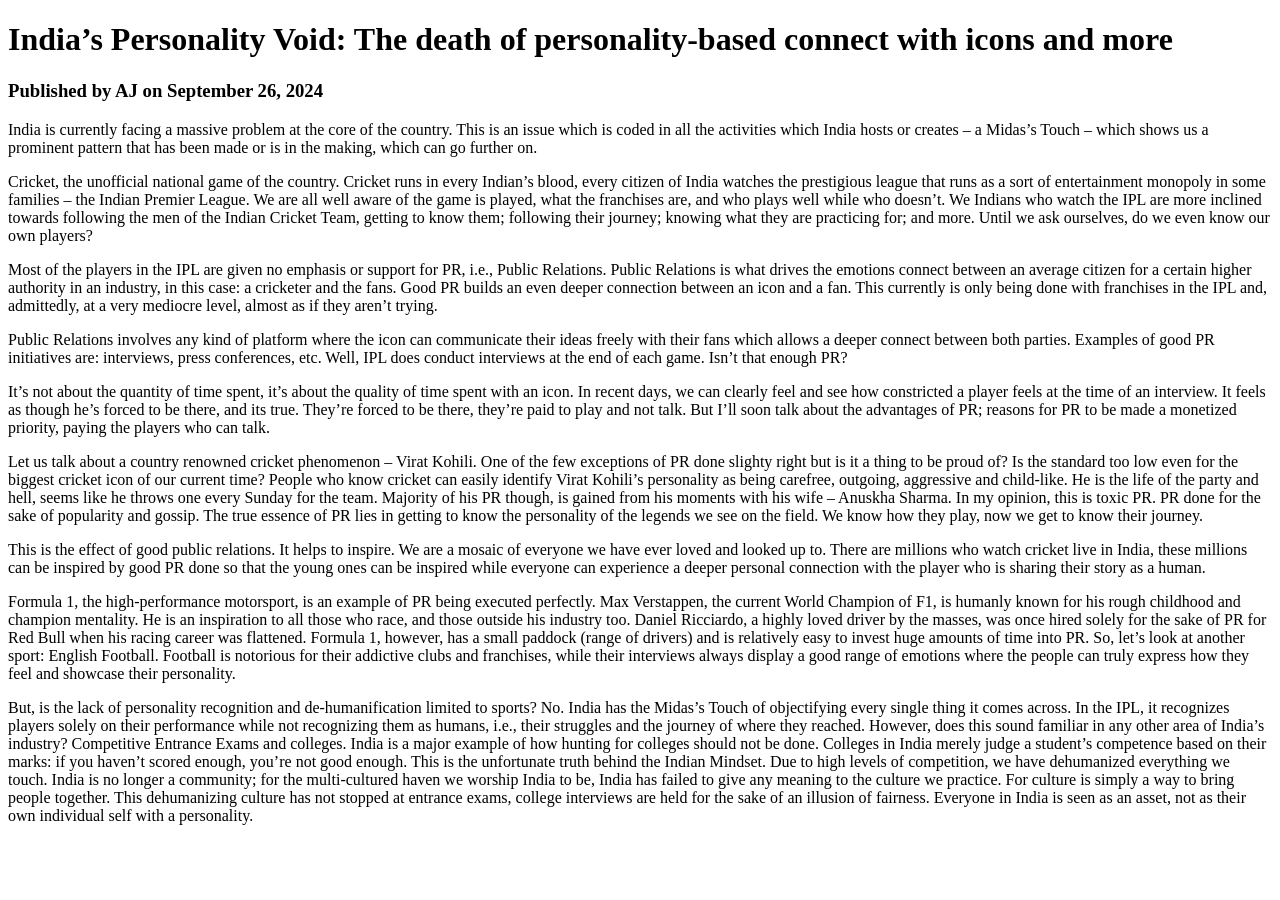
==== blog1.html @ 8cfc596a "Add files via upload" ====
<!DOCTYPE html>
<html lang="en">
<head>
    <meta charset="UTF-8">
    <meta name="viewport" content="width=device-width, initial-scale=1.0">
    <title>India’s Personality Void: The death of personality-based connect with icons and more </title>

</head>
<body>

    <h1> India’s Personality Void: The death of personality-based connect with icons and more </h1>
    <h3>Published by AJ on September 26, 2024</h3>

    <p>India is currently facing a massive problem at the core of the country. This is an issue which is coded in all the activities which India hosts or creates – a Midas’s Touch – which shows us a prominent pattern that has been made or is in the making, which can go further on. </p>
    
    <p>Cricket, the unofficial national game of the country. Cricket runs in every Indian’s blood, every citizen of India watches the prestigious league that runs as a sort of entertainment monopoly in some families – the Indian Premier League. We are all well aware of the game is played, what the franchises are, and who plays well while who doesn’t. We Indians who watch the IPL are more inclined towards following the men of the Indian Cricket Team, getting to know them; following their journey; knowing what they are practicing for; and more. Until we ask ourselves, do we even know our own players? </p>
    
    <p>Most of the players in the IPL are given no emphasis or support for PR, i.e., Public Relations. Public Relations is what drives the emotions connect between an average citizen for a certain higher authority in an industry, in this case: a cricketer and the fans. Good PR builds an even deeper connection between an icon and a fan. This currently is only being done with franchises in the IPL and, admittedly, at a very mediocre level, almost as if they aren’t trying.  </p>
    
    <p>Public Relations involves any kind of platform where the icon can communicate their ideas freely with their fans which allows a deeper connect between both parties. Examples of good PR initiatives are: interviews, press conferences, etc. Well, IPL does conduct interviews at the end of each game. Isn’t that enough PR?  </p>
    
    <p>It’s not about the quantity of time spent, it’s about the quality of time spent with an icon. In recent days, we can clearly feel and see how constricted a player feels at the time of an interview. It feels as though he’s forced to be there, and its true. They’re forced to be there, they’re paid to play and not talk. But I’ll soon talk about the advantages of PR; reasons for PR to be made a monetized priority, paying the players who can talk. </p>
    
    <p>Let us talk about a country renowned cricket phenomenon – Virat Kohili. One of the few exceptions of PR done slighty right but is it a thing to be proud of? Is the standard too low even for the biggest cricket icon of our current time? People who know cricket can easily identify Virat Kohili’s personality as being carefree, outgoing, aggressive and child-like. He is the life of the party and hell, seems like he throws one every Sunday for the team. Majority of his PR though, is gained from his moments with his wife – Anuskha Sharma. In my opinion, this is toxic PR. PR done for the sake of popularity and gossip. The true essence of PR lies in getting to know the personality of the legends we see on the field. We know how they play, now we get to know their journey.</p>  
    
    <p>This is the effect of good public relations. It helps to inspire. We are a mosaic of everyone we have ever loved and looked up to. There are millions who watch cricket live in India, these millions can be inspired by good PR done so that the young ones can be inspired while everyone can experience a deeper personal connection with the player who is sharing their story as a human. </p>
    
    <p>Formula 1, the high-performance motorsport, is an example of PR being executed perfectly. Max Verstappen, the current World Champion of F1, is humanly known for his rough childhood and champion mentality. He is an inspiration to all those who race, and those outside his industry too. Daniel Ricciardo, a highly loved driver by the masses, was once hired solely for the sake of PR for Red Bull when his racing career was flattened. Formula 1, however, has a small paddock (range of drivers) and is relatively easy to invest huge amounts of time into PR. So, let’s look at another sport: English Football. Football is notorious for their addictive clubs and franchises, while their interviews always display a good range of emotions where the people can truly express how they feel and showcase their personality.  </p>
    
    <p>But, is the lack of personality recognition and de-humanification limited to sports? No. India has the Midas’s Touch of objectifying every single thing it comes across. In the IPL, it recognizes players solely on their performance while not recognizing them as humans, i.e., their struggles and the journey of where they reached. However, does this sound familiar in any other area of India’s industry? Competitive Entrance Exams and colleges. India is a major example of how hunting for colleges should not be done. Colleges in India merely judge a student’s competence based on their marks: if you haven’t scored enough, you’re not good enough. This is the unfortunate truth behind the Indian Mindset. Due to high levels of competition, we have dehumanized everything we touch. India is no longer a community; for the multi-cultured haven we worship India to be, India has failed to give any meaning to the culture we practice. For culture is simply a way to bring people together. This dehumanizing culture has not stopped at entrance exams, college interviews are held for the sake of an illusion of fairness. Everyone in India is seen as an asset, not as their own individual self with a personality. </p>

    
</body>
</html>
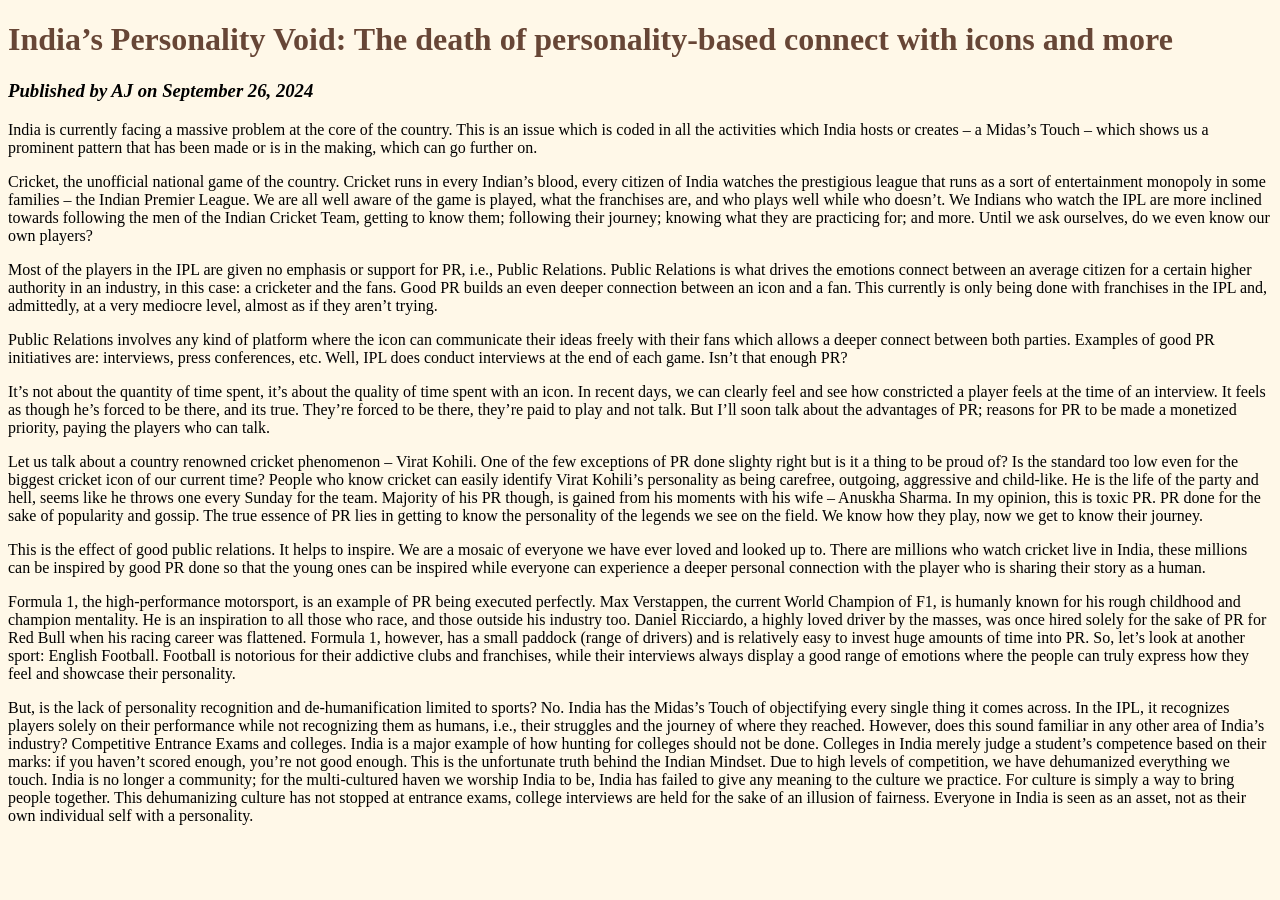
==== commit 354d1bbf: "Update blog1.html" ====
--- a/blog1.html
+++ b/blog1.html
@@ -4,6 +4,7 @@
     <meta charset="UTF-8">
     <meta name="viewport" content="width=device-width, initial-scale=1.0">
     <title>India’s Personality Void: The death of personality-based connect with icons and more </title>
+    <link href="stylesheet.css" rel = "stylesheet">
 
 </head>
 <body>
@@ -31,4 +32,4 @@
 
     
 </body>
-</html>+</html>
--- a/stylesheet.css
+++ b/stylesheet.css
@@ -0,0 +1,36 @@
+.bio{
+    text-align: right;
+}
+
+*{
+    text-align: left;
+    font-family:'Times New Roman', Times, serif;
+    background-color: #FFF8E8;
+}
+
+h3{
+    font-style: italic;
+}
+
+.contread{
+
+    font-family:Verdana, Geneva, Tahoma, sans-serif;
+    font-size: small;
+    color: #674636;
+    
+}
+
+.biopic{
+
+    margin-left: auto;
+}
+
+.github{
+
+    border-radius: 100%;
+    
+}
+
+h1{
+    color: #674636;
+}
